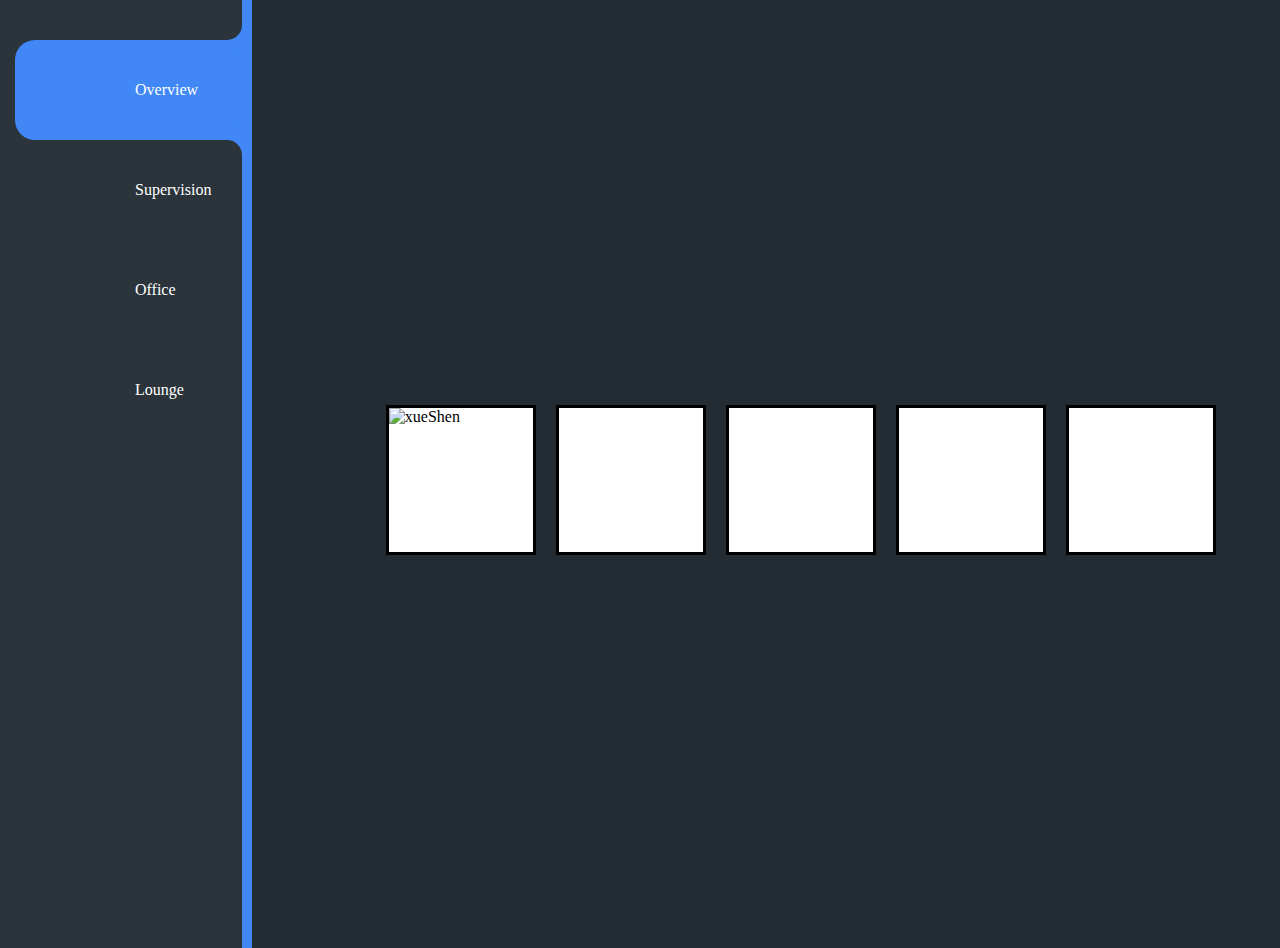
==== zuoYe1.html @ 1fdbe924 "Add files via upload" ====
<!DOCTYPE html>
<html lang="en">
  <head>
    <meta charset="UTF-8" />
    <meta http-equiv="X-UA-Compatible" content="IE=edge" />
    <meta name="viewport" content="width=device-width, initial-scale=1.0" />
    <title>交互界面</title>
    <link rel="stylesheet" href="zuoYe1.css" />
  </head>
  <body>
    <!-- 左侧垂直导航栏 -->
    <div class="navigation">
      <ul>
        <li class="list active">
          <a href="#">
            <span class="icon"><ion-icon name="home-outline"></ion-icon></span>
            <span class="title">Overview</span>
          </a>
        </li>
        <li class="list">
          <a href="#">
            <span class="icon">
              <ion-icon name="people-outline"></ion-icon>
            </span>
            <span class="title">Supervision</span>
          </a>
        </li>
        <li class="list">
          <a href="#">
            <span class="icon">
              <ion-icon name="chatbox-ellipses-sharp"></ion-icon>
            </span>
            <span class="title">Office</span>
          </a>
        </li>
        <li class="list">
          <a href="#">
            <span class="icon"><ion-icon name="football"></ion-icon></span>
            <span class="title">Lounge</span>
          </a>
        </li>
      </ul>
    </div>
    <div class="content-container">
      <div class="content active">
        <div class="bBox1">
          <div class="empty">
            <div class="fill" draggable="true">
              <img
                src="https://tse4-mm.cn.bing.net/th/id/OIP-C.CV_FWM1SzRjiOxJQDUoZmgHaHa?w=200&h=200&c=7&r=0&o=5&dpr=1.7&pid=1.7"
                alt="xueShen"
              />
            </div>
          </div>
          <div class="empty"></div>
          <div class="empty"></div>
          <div class="empty"></div>
          <div class="empty"></div>
        </div>
      </div>
      <div class="content">
        <p>
          Lorem ipsum dolor sit amet consectetur adipisicing elit. Incidunt
          molestias autem voluptates itaque neque? Vel quod dolorem excepturi
          quis sequi enim quibusdam nemo optio aperiam sapiente? Ad facilis
          magnam laborum!
        </p>
      </div>
      <div class="content"></div>
      <div class="content"></div>
    </div>
    <script
      type="module"
      src="https://unpkg.com/ionicons@5.5.2/dist/ionicons/ionicons.esm.js"
    ></script>
    <script
      nomodule
      src="https://unpkg.com/ionicons@5.5.2/dist/ionicons/ionicons.js"
    ></script>
    <script src="zuoYe1.js"></script>
  </body>
</html>
---- zuoYe1.css ----
/* 给大页面框架的样式 */
* {
  margin: 0;
  box-sizing: border-box;
  padding: 0;
  font-famliy: 'Poppins', sans-serif;
}

body {
  display: flex;
  /* justify-content: center; */
  /* align-items: center; */
  min-height: 100vh;
  background: #232c33;
}

.navigation {
  position: relative;
  height: 948px;
  width: 70px;
  background: #2b343b;
  box-shadow: 10px 0 0 #4187f6;
  border-left: 10px solid #2b343b;
  overflow-x: hidden;
  transition: width 0.5s;
}

.navigation:hover {
  width: 300px
}

.navigation ul {
  position: absolute;
  top: 0;
  left: 0;
  width: 100%;
  padding-left: 5px;
  padding-top: 40px;
}

.navigation ul li {
  position: relative;
  list-style: none;
  width: 100%;
  border-top-left-radius: 20px;
  border-bottom-left-radius: 20px;
}

.navigation ul .active {
  background: #4187f6;
}

.navigation ul li a {
  position: relative;
  display: block;
  width: 100%;
  display: flex;
  text-decoration: none;
  color: #fff;
}

.navigation ul li.active a::before{
  content: '';
  position: absolute;
  top: -30px;
  right:0;
  width: 30px;
  height: 30px;
  /* background: #f00; */
  border-radius: 50%;
  box-shadow: 15px 15px 0 #4187f6;
}

.navigation ul li.active a::after{
  content: '';
  position: absolute;
  bottom: -30px;
  right:0;
  width: 30px;
  height: 30px;
  /* background: #f00; */
  border-radius: 50%;
   box-shadow: 15px -15px 0 #4187f6;
}

.navigation ul li a .icon {
  position: relative;
  display: block;
  min-width: 60px;
  height: 100px;
  line-height: 115px;
  text-align: center;
}

.navigation ul li a .icon ion-icon {
  position: relative;
  font-size: 1.5em;
  z-index: 1;
}

.navigation ul li a .title {
  position:relative;
  display: block;
  padding-left:60px;
  height:90px;
  line-height: 100px;
  white- space: nowrap;
}

.content-container{
  margin-top: 30px;
  margin-left: 80px;
  width:1200px;

}

.content-container .content{
  display: none;
}

.content-container .content.active {
  display:block;
}

@media screen and (max-width: 500px) {
  /* .tabs-container .tabs .tab {
    font-weight: 33%;
     min-width: 90vmin;
    height: 70vh; 
  } */
  .content-container {
    padding: 1em 1.2em;
  }
}

/* 给第一个tab内部的样式 */
.bBox1 {
  /* border: solid 2px black; */
  display: flex;
    align-items: center;
    justify-content: center;
    height: 100vh;
    overflow: hidden;
    margin: 0;
}

.empty {
    height: 150px;
    width: 150px;
    margin: 10px;
    border: solid 3px black;
    background: white;
}

.fill {
    /* background-image: url('https://tse4-mm.cn.bing.net/th/id/OIP-C.CV_FWM1SzRjiOxJQDUoZmgHaHa?w=200&h=200&c=7&r=0&o=5&dpr=1.7&pid=1.7'); */
    display: flex;
    align-item: center;
    justify-content: center;
    height: 145px;
    width: 145px;
    cursor: pointer;
}

.fill img {
  width: 100%;
  height:auto;
}

.hold {
    border: solid 5px #ccc;
}

.hovered {
    background-color: #333;
    border-color: white;
    border-style: dashed;
}

@media(max-width:800px) {
    body {
        flex-direction: column;
    }
}
/* 第四个tab内样式 */
.bBOX4 {
  font: 16px/1.5 'Work Sans', sans-serif;
  color: #444;
}

.box {
  background-color: #214;
  padding: 0;
  margin: 0;
  overflow: hidden;
  display: flex;
  align-items: center;
  justify-content: center;
  height: 100vh;
}

h1 {
  font-size: 5em;
  text-align: center;
  font-weight: 200;
  color: #dce;
  opacity: 0.1;
}

/* .canvas {
  position: absolute;
  top: 0;
  left: 0;
  pointer-events: none;
}  */
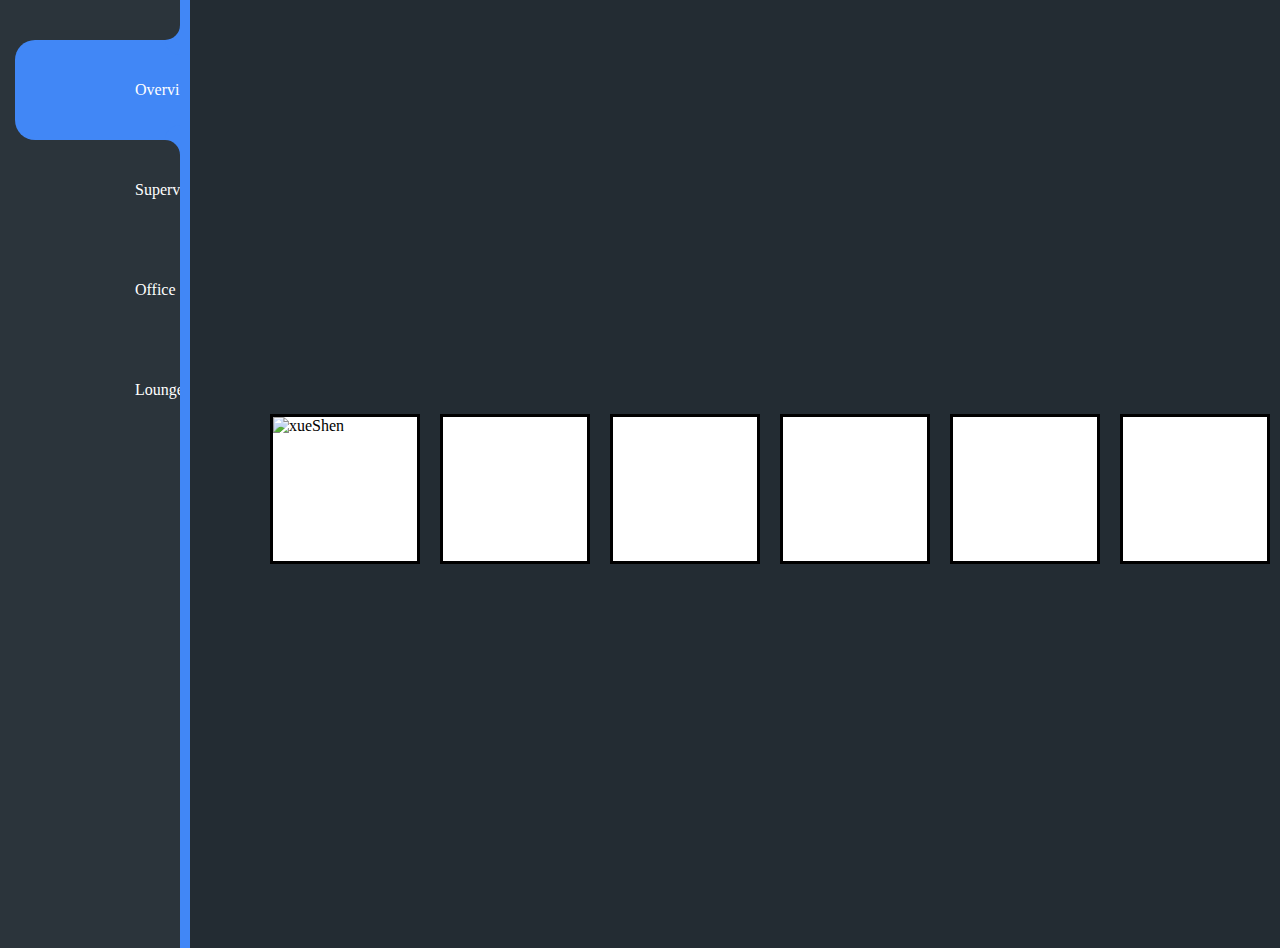
==== commit 1acfbac8: "Add files via upload" ====
--- a/zuoYe1.html
+++ b/zuoYe1.html
@@ -42,6 +42,7 @@
       </ul>
     </div>
     <div class="content-container">
+      <!-- 第一个tab -->
       <div class="content active">
         <div class="bBox1">
           <div class="empty">
@@ -56,18 +57,79 @@
           <div class="empty"></div>
           <div class="empty"></div>
           <div class="empty"></div>
+          <div class="empty"></div>
         </div>
       </div>
+      <!-- 第二个tab -->
       <div class="content">
-        <p>
-          Lorem ipsum dolor sit amet consectetur adipisicing elit. Incidunt
-          molestias autem voluptates itaque neque? Vel quod dolorem excepturi
-          quis sequi enim quibusdam nemo optio aperiam sapiente? Ad facilis
-          magnam laborum!
-        </p>
+        <abbr
+          title="此处应为学生电脑屏幕，暂不会此技术，先做出框架播放视频实验"
+        >
+          <div class="content2">
+            <!-- 视频 -->
+            <div class="video-box">
+              <!-- 视频屏幕区域 -->
+              <div class="video-content">
+                <!-- 视频暂停时显示的图标 -->
+                <span class="pause-icon material-icons-outlined">
+                  play_circle_outline
+                </span>
+                <!-- 视频主区域 -->
+                <video class="video-main"></video>
+                <!-- 视频控制区域 -->
+                <div class="video-control">
+                  <!-- 进度条 -->
+                  <div class="progress-bar-box">
+                    <span class="progress-bar-main" style="width: 0;"></span>
+                    <span class="progress-bar-load" style="width: 0;"></span>
+                  </div>
+                  <!-- 按钮 -->
+                  <div class="control-btn-box">
+                    <span class="play-btn material-icons-outlined">
+                      play_circle_outline
+                    </span>
+                    <span class="full-screen-btn material-icons-outlined">
+                      fullscreen
+                    </span>
+                  </div>
+                </div>
+              </div>
+            </div>
+          </div>
+        </abbr>
       </div>
-      <div class="content"></div>
-      <div class="content"></div>
+      <!-- 第三个tab -->
+      <div class="content">
+        <div class="dnd-file-uploader">
+          <div class="drop-area">
+            <ion-icon class="upload-icon" name="cloud-upload"></ion-icon>
+            <p class="tip">Drag&Drop files here</p>
+          </div>
+          <div class="task-list"></div>
+        </div>
+
+        <template id="template-task">
+          <div class="task">
+            <a class="task-name" target="_blank">some file name</a>
+            <span class="task-progress">50%</span>
+          </div>
+        </template>
+
+        <script
+          type="module"
+          src="https://unpkg.com/ionicons@5.5.2/dist/ionicons/ionicons.esm.js"
+        ></script>
+        <script
+          nomodule
+          src="https://unpkg.com/ionicons@5.5.2/dist/ionicons/ionicons.js"
+        ></script>
+        <script src="./fileUpload.js"></script>
+      </div>
+      <!-- 第四个tab -->
+      <div class="content tab">
+        <h1>Let's Relax</h1>
+        <canvas id="canvas" class="canvas"></canvas>
+      </div>
     </div>
     <script
       type="module"
--- a/zuoYe1.css
+++ b/zuoYe1.css
@@ -108,6 +108,9 @@
 }
 
 .content-container{
+  display: flex;
+  align-items: center;
+  justify-content: center;
   margin-top: 30px;
   margin-left: 80px;
   width:1200px;
@@ -134,6 +137,7 @@
 }
 
 /* 给第一个tab内部的样式 */
+
 .bBox1 {
   /* border: solid 2px black; */
   display: flex;
@@ -168,7 +172,7 @@
 }
 
 .hold {
-    border: solid 5px #ccc;
+    border: solid 5px #4187f6;
 }
 
 .hovered {
@@ -182,34 +186,221 @@
         flex-direction: column;
     }
 }
+
+/* 第二个tab样式 */
+/* fallback */
+@font-face {
+  font-family: 'Material Icons';
+  font-style: normal;
+  font-weight: 400;
+  src: url(https://fonts.gstatic.com/s/materialicons/v139/flUhRq6tzZclQEJ-Vdg-IuiaDsNc.woff2) format('woff2');
+}
+
+.material-icons {
+  font-family: 'Material Icons';
+  font-weight: normal;
+  font-style: normal;
+  font-size: 24px;
+  line-height: 1;
+  letter-spacing: normal;
+  text-transform: none;
+  display: inline-block;
+  white-space: nowrap;
+  word-wrap: normal;
+  direction: ltr;
+  -webkit-font-feature-settings: 'liga';
+  -webkit-font-smoothing: antialiased;
+}
+
+:root {
+  --color-bg: #4187f6;
+  --color-dark: #156cf7;
+  --color-light: #5895f7;
+  --color-vc-bg: #00000049;
+  --color-pb-bg: #555555;
+  --color-pbm-bg: #4187f6;
+  --color-pbl-bg: #dadada;
+  --color-btn: #4187f6;
+}
+
+.content2 {
+  display: flex;
+  justify-content: center;
+  align-items: center;
+  min-width: 60vw;
+  min-height: 60vh;
+  width: fit-content;
+  height: fit-content;
+  background-color: var(--color-bg);
+}
+
+.video-box {
+  display: none;
+  width: 40rem;
+  height: auto;
+  padding: 2rem;
+  border-radius: 1rem;
+  background-color: var(--color-bg);
+  box-shadow: 1rem 1rem 2rem var(--color-dark),
+    -1rem -1rem 2rem var(--color-light);
+  font-size: 10px;
+  box-sizing: border-box;
+  user-select: none;
+}
+
+.video-content {
+  position: relative;
+  display: flex;
+  align-items: center;
+  font-family: 'Material Icons', serif;
+  background-color: #000000;
+  overflow: hidden;
+}
+
+.pause-icon {
+  display: block;
+  position: absolute;
+  top: 50%;
+  left: 50%;
+  font-size: 6rem;
+  font-weight: 900;
+  color: var(--color-bg);
+  transform: translate(-50%, -50%);
+}
+
+.video-main {
+  width: 100%;
+}
+
+.video-control {
+  position: absolute;
+  left: 0;
+  bottom: 0;
+  display: flex;
+  flex-direction: column;
+  width: 100%;
+  height: 3.6rem;
+  cursor: default;
+  opacity: 0;
+  opacity: 1;
+  transform: opacity 0.5s;
+}
+
+.video-content:hover .video-control {
+  opacity: 1;
+}
+
+.progress-bar-box {
+  flex: none;
+  position: relative;
+  display: flex;
+  align-items: center;
+  width: 100%;
+  height: 0.6rem;
+  background-color: var(--color-pb-bg);
+}
+
+.progress-bar-main {
+  display: block;
+  position: absolute;
+  height: 100%;
+  background-color: var(--color-pbm-bg);
+  z-index: 1;
+}
+
+.progress-bar-load {
+  display: block;
+  position: absolute;
+  height: 100%;
+  background-color: var(--color-pbl-bg);
+  z-index: 0;
+}
+
+.control-btn-box {
+  flex: 1;
+  display: flex;
+  align-items: center;
+  justify-content: space-between;
+  height: 100%;
+  background-color: var(--color-vc-bg);
+  padding: 0 1rem;
+}
+
+.control-btn-box>span {
+  width: fit-content;
+  color: var(--color-btn);
+  font-size: 2.2rem;
+  font-weight: 600;
+}
+
+/* 第三个tab */
+.dnd-file-uploader {
+  width: 75vw;
+}
+
+.drop-area {
+  height: 50vh;
+  display: flex;
+  flex-direction: column;
+  justify-content: center;
+  align-items: center;
+  gap: 20px;
+  color: #8c8c8c;
+  border: 6px dashed #bfbfbf;
+  border-radius: 16px;
+  user-select: none;
+}
+
+.upload-icon {
+  color: #40a9ff;
+  font-size: 100px;
+}
+
+.tip {
+  font-size: 40px;
+}
+
+.task-list {
+  height: 40vh;
+  margin-top: 20px;
+  overflow: auto;
+  display: flex;
+  flex-direction: column;
+  gap: 16px;
+}
+
+.task {
+  display: flex;
+  justify-content: space-between;
+  align-items: center;
+  font-size: 24px;
+  color: #333;
+  padding: 16px;
+  position: relative;
+}
+
+
+
+
 /* 第四个tab内样式 */
-.bBOX4 {
-  font: 16px/1.5 'Work Sans', sans-serif;
-  color: #444;
-}
-
-.box {
-  background-color: #214;
-  padding: 0;
-  margin: 0;
-  overflow: hidden;
+
+.tab {
   display: flex;
   align-items: center;
   justify-content: center;
-  height: 100vh;
 }
 
 h1 {
-  font-size: 5em;
-  text-align: center;
-  font-weight: 200;
-  color: #dce;
-  opacity: 0.1;
-}
-
-/* .canvas {
-  position: absolute;
-  top: 0;
-  left: 0;
-  pointer-events: none;
-}  */
+    font-size: 6em;
+    text-align: center;
+    font-weight: 200;
+    color: #dce;
+    opacity: .1;
+}
+
+.canvas {
+    position: absolute;
+    top: 0;
+    left: 0;
+    pointer-events: none;
+}